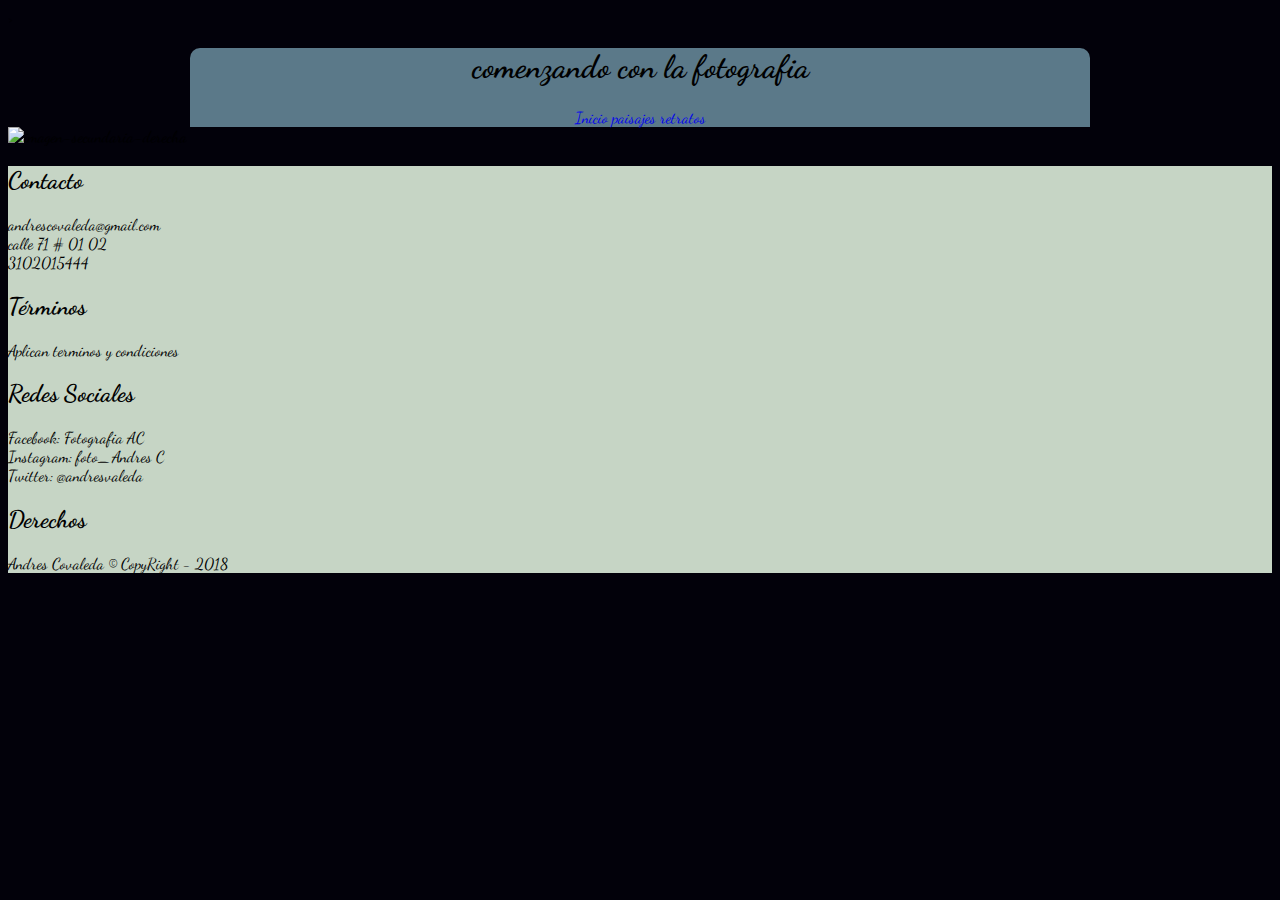
==== enlaces/fotografia.html @ d9d092c7 "html1-css1 pajina inicial completa. y css inicial completo. herror de imajenes" ====
<!DOCTYPE html>
<html>
<head>
	>
	<link rel="stylesheet" type="text/css" href="../css/fotografia.css">
	<meta charset="utf-8">
	<meta name="vewport" content="width=device-width, user-scalable=no inicial-scale=1.0">
	<link href="https://fonts.googleapis.com/css?family=Dancing+Script" rel="stylesheet">


	<title>comenzando con la fotografia</title>

</head>

<body>
	<div class ="contenedor">

		<header id="encabezado">

			<h1>comenzando con la fotografia</h1>

			<nav id="menu-principal">
			
			<a href="../index.html" class="active"> Inicio</a>
			<a href="paisajes.html" class="active">paisajes</a>
			<a href="fotografia.html" class="active">retratos</a>
				
			</nav>

			
		</header>
	</div>
	<div>
		<img src="../img/retrato-2.jpg" alt="imagen-secundaria-derecha" id="imgder">

</body>
<footer>
	   <div id="contacto">
          <h2>Contacto</h2>
          andrescovaleda@gmail.com <br/>
          calle 71 # 01 02 <br/>
          3102015444
        </div>

        <div id="terminos">
          <h2>T&eacute;rminos</h2>
          Aplican terminos y condiciones
        </div>

        <div id="redes">
          <h2>Redes Sociales</h2>
          Facebook: Fotografia AC <br/>
          Instagram: foto_Andres C <br/>
          Twitter: @andresvaleda <br/>
        </div>

        <div id="derechos">
          <h2>Derechos</h2>
          Andres Covaleda © CopyRight - 2018
        </div>

	
</footer>
	</div>
</html>
---- css/fotografia.css ----
body{
	font-family: 'dancing script',cursive;
	background-color:#02010a;
	
}
.contenedor{
    width: 900px;
    text-align: center;
    margin: 0 auto;
  }
header#encabezado{
	background-color: #5b7989;
	border-radius: 10px 10px 0px 0px;
	width: 100%;


}
a.active{
  text-decoration: none;
}
#principal img{
padding: center;
}
footer{
	background-color: #C6d5c5;
}
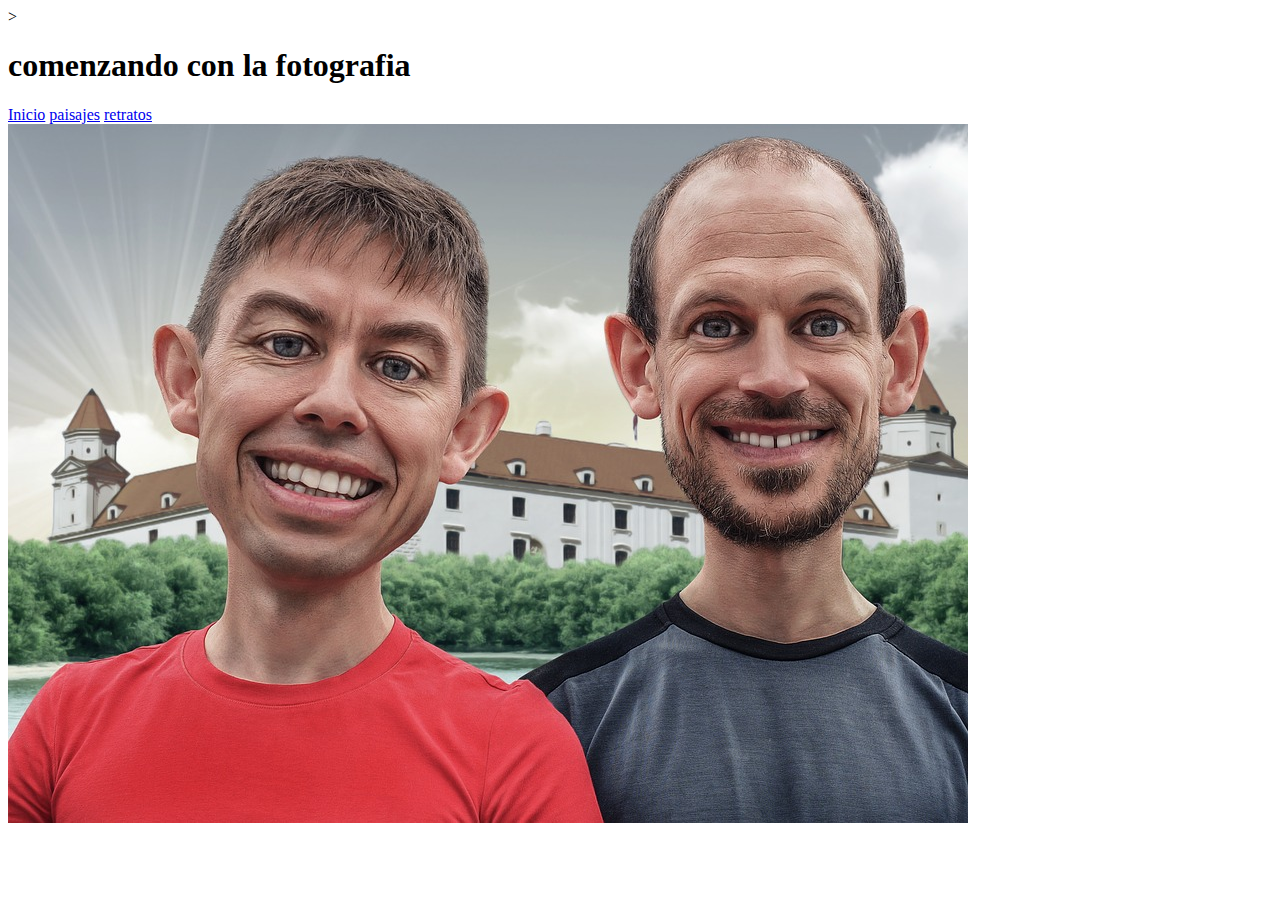
==== commit 5c1c42ee: "estructura-html creacion-enlaces-y-paginas-secundarias se-pueden-ver-los-contenidos-de-imagenes-en-l" ====
--- a/enlaces/fotografia.html
+++ b/enlaces/fotografia.html
@@ -2,10 +2,9 @@
 <html>
 <head>
 	>
-	<link rel="stylesheet" type="text/css" href="../css/fotografia.css">
+	<link rel="stylesheet" type="text/css" href="css/estilos.css">
 	<meta charset="utf-8">
 	<meta name="vewport" content="width=device-width, user-scalable=no inicial-scale=1.0">
-	<link href="https://fonts.googleapis.com/css?family=Dancing+Script" rel="stylesheet">
 
 
 	<title>comenzando con la fotografia</title>
@@ -32,34 +31,7 @@
 	</div>
 	<div>
 		<img src="../img/retrato-2.jpg" alt="imagen-secundaria-derecha" id="imgder">
+	</div>
 
 </body>
-<footer>
-	   <div id="contacto">
-          <h2>Contacto</h2>
-          andrescovaleda@gmail.com <br/>
-          calle 71 # 01 02 <br/>
-          3102015444
-        </div>
-
-        <div id="terminos">
-          <h2>T&eacute;rminos</h2>
-          Aplican terminos y condiciones
-        </div>
-
-        <div id="redes">
-          <h2>Redes Sociales</h2>
-          Facebook: Fotografia AC <br/>
-          Instagram: foto_Andres C <br/>
-          Twitter: @andresvaleda <br/>
-        </div>
-
-        <div id="derechos">
-          <h2>Derechos</h2>
-          Andres Covaleda © CopyRight - 2018
-        </div>
-
-	
-</footer>
-	</div>
 </html>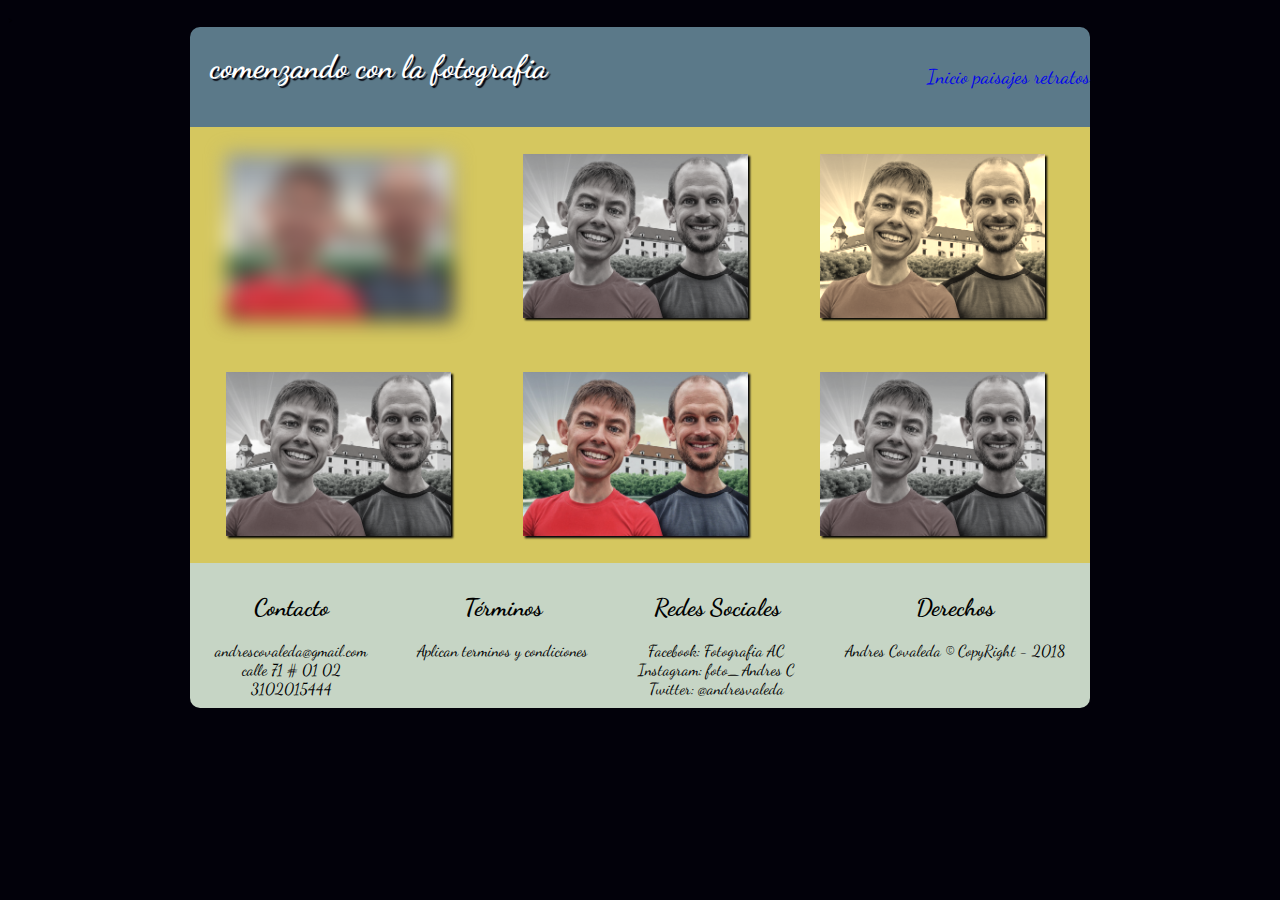
==== commit 7d794b4f: "estilos-css-paj-1-2" ====
--- a/enlaces/fotografia.html
+++ b/enlaces/fotografia.html
@@ -2,12 +2,11 @@
 <html>
 <head>
 	>
-	<link rel="stylesheet" type="text/css" href="css/estilos.css">
 	<meta charset="utf-8">
 	<meta name="vewport" content="width=device-width, user-scalable=no inicial-scale=1.0">
-
-
-	<title>comenzando con la fotografia</title>
+	<link rel="stylesheet" type="text/css" href="../css/fotografia.css">
+	 <link href="https://fonts.googleapis.com/css?family=Dancing+Script" rel="stylesheet">
+	 <title>comenzando con la fotografia</title>
 
 </head>
 
@@ -16,7 +15,7 @@
 
 		<header id="encabezado">
 
-			<h1>comenzando con la fotografia</h1>
+			<h1 id="titulo">comenzando con la fotografia</h1>
 
 			<nav id="menu-principal">
 			
@@ -28,10 +27,46 @@
 
 			
 		</header>
-	</div>
-	<div>
-		<img src="../img/retrato-2.jpg" alt="imagen-secundaria-derecha" id="imgder">
-	</div>
+	
+	<div id="principal">
 
+		<img src="../img/retrato-2.jpg" id="desenfocada" alt="retrato">
+
+		<img src="../img/retrato-2.jpg" alt="retrato">
+		<img src="../img/retrato-2.jpg" alt="retrato">
+		<img src="../img/retrato-2.jpg" alt="retrato">
+		<img src="../img/retrato-2.jpg" alt="retrato">
+		<img src="../img/retrato-2.jpg" alt="retrato">
+	</div>	
+
+
+<footer>
+	   <div id="contacto">
+          <h2>Contacto</h2>
+          andrescovaleda@gmail.com <br/>
+          calle 71 # 01 02 <br/>
+          3102015444
+        </div>
+
+        <div id="terminos">
+          <h2>T&eacute;rminos</h2>
+          Aplican terminos y condiciones
+        </div>
+
+        <div id="redes">
+          <h2>Redes Sociales</h2>
+          Facebook: Fotografia AC <br/>
+          Instagram: foto_Andres C <br/>
+          Twitter: @andresvaleda <br/>
+        </div>
+
+        <div id="derechos">
+          <h2>Derechos</h2>
+          Andres Covaleda © CopyRight - 2018
+        </div>
+
+	
+	</footer>
+   </div>
 </body>
-</html>+ </html>--- a/css/fotografia.css
+++ b/css/fotografia.css
@@ -0,0 +1,143 @@
+body{
+	font-family: 'dancing script',cursive;
+	background-color:#02010a;
+	
+}
+
+header#encabezado{
+	background-color: #5b7989;
+	border-radius: 10px 10px 0px 0px;
+	width: 100%;
+	animation: slideIn 1s;
+}
+
+h1#titulo{
+  color: white;
+  text-shadow: 2px 2px 1px #02010a;
+  font-size: 2em;
+}
+
+a.enlace{
+  color: white;
+  margin: 10px;
+}
+a:visited{
+  color: white;
+}
+a.active{
+  text-decoration: none;
+}
+
+#principal{
+  background-color: #d5c75f;
+  border: 1px;
+  display: flex;
+  flex-flow: row wrap;
+}
+
+footer{
+  background-color: #C6D5C5;
+  text-align: center;
+  border-radius: 0px 0px 10px 10px;
+}
+
+#principal img:nth-child(even){
+  -webkit-filter: grayscale(90%);
+}
+
+
+#desenfocada{
+  -webkit-filter: blur(10px);
+}
+#principal img:nth-child(3){
+  -webkit-filter: sepia(90%);
+}
+@-webkit-keyframes slideIn {
+  0%{
+    margin-top: 150%;
+  }
+  60%{
+    margin-top: -5%;
+  }
+  100%{
+    margin-top: 0%;
+  }
+}
+@media (min-width:900px) {
+
+  #encabezado{
+    height: 100px;
+  }
+
+  .contenedor{
+    width: 900px;
+    text-align: center;
+    margin: 0 auto;
+  }
+
+  h1#titulo{
+    float: left;
+    margin-left: 20px;
+  }
+
+  #menu-principal{
+    float: right;
+    line-height: 100px;
+    font-size: 20px;
+  }
+
+  footer{
+    display: flex;
+    flex-direction: row;
+  }
+
+  footer div{
+    margin: 10px auto;
+  }
+
+  #principal{
+    flex-direction: row;
+    text-align: center;
+  }
+
+#principal img{
+    height: 30%;
+    width: 25%;
+    margin: 3% 4%;
+    box-shadow: 2px 2px 2px #02010a;
+  }
+}
+
+@media (max-width:899px) {
+  .contenedor{
+    width: 100%;
+  }
+  #encabezado{
+    text-align: center;
+    clear: both;
+  }
+  #menu-principal{
+
+    padding-bottom: 10px;
+  }
+  footer{
+    display: flex;
+    flex-direction: column;
+  }
+  #derechos{
+    margin-bottom: 15%;
+  }
+
+  #principal{
+    flex-direction: column;
+    text-align: center;
+  }
+
+#principal img{
+    width: 90%;
+    margin: 2% auto;
+  }
+
+
+}
+
